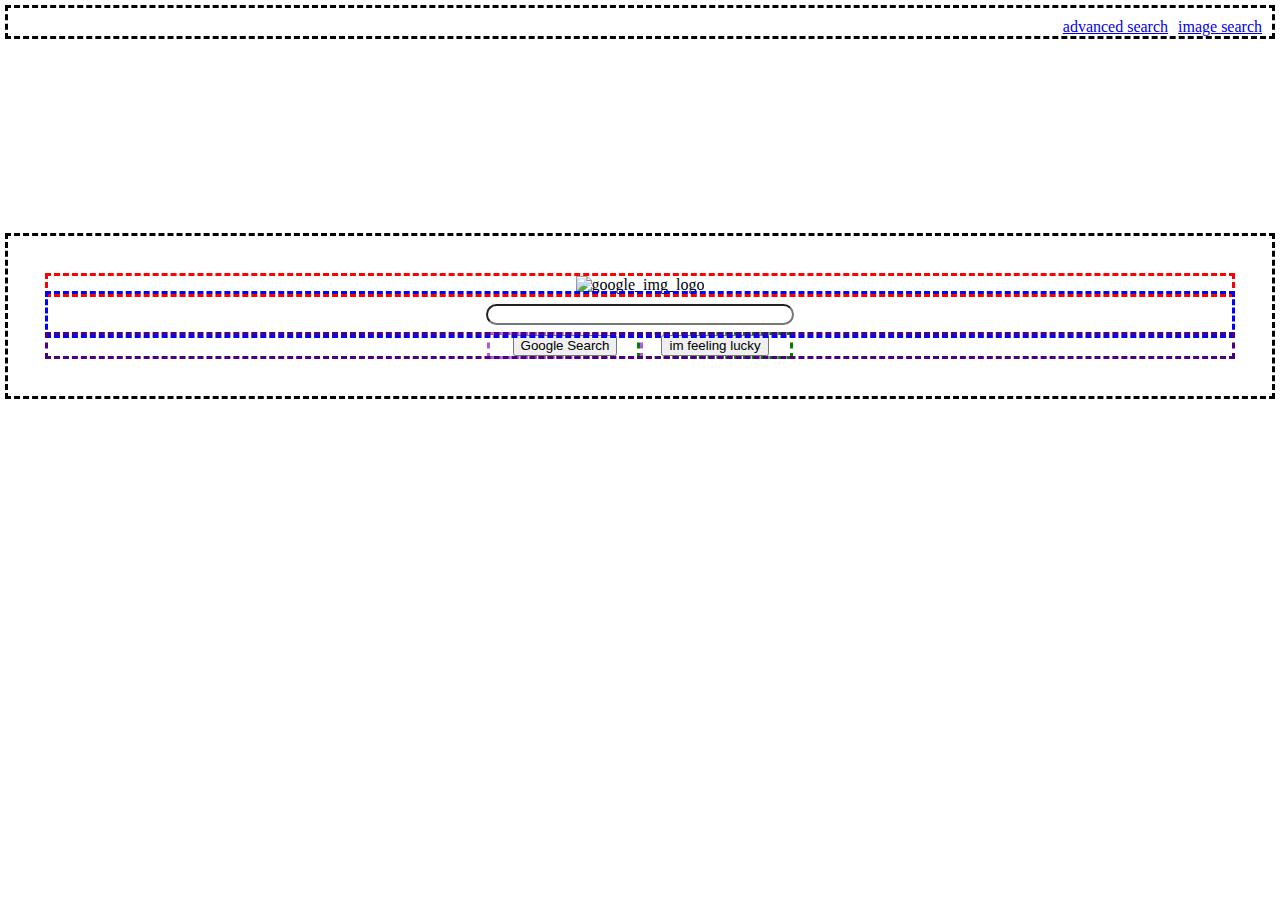
==== index.html @ 9ef29664 "cs50w project 0 first commit" ====
<!DOCTYPE html>
<html lang="en" xmlns="http://www.w3.org/1999/xhtml">
<head>
    <meta charset="utf-8" />
    <title>google search</title>
    <link rel="stylesheet" href="Stylesheet1.css" />

</head>
<body>
    <div class="nav">
        <div class="advanced_search"><a href="advanced_search.html">advanced search</a></div>
        <div class="image_search"><a href="Image_search.html">image search</a></div>
    </div>
    <div class="main_content">
        <div class="google_image"><img src="google_logo.jpg" width="400" alt="google_img_logo" /></div>
        <form action="https://www.google.com/search" method="get">
            <div><div class="search_bar"><input type="text" name="q"></div></div>
            <div class="bottom_buttons">
                <div class="search_button"><input type="submit" value="Google Search"></div>
                <div class="luckybutton"><button> im feeling lucky</button></div>
            </div>
        </form>
    </div>
</body>
</html>
---- Stylesheet1.css ----
body
{
}
.nav{
    display: flex;
    flex-direction: row;
    justify-content: flex-end;
    outline: dashed;
}
.advanced_search {
    padding-right: 10px;
    padding-top: 10px;
}
.image_search{
    padding-top: 10px;
    padding-right: 10px;
}
.main_content {
    outline: dashed;
    padding: 40px;
    margin: 0px auto;
    margin-top: 200px;
    text-align: center;
    display: flex;
    flex-direction:column;
    justify-content: center;
}
.google_image{
    outline: dashed;
    outline-color: red;
}
.search_bar {
    outline: dashed;
    outline-color: blue;
    /* width: 300px; */
    padding: 10px;
}
.bottom_buttons{
    outline: dashed;
    outline-color: indigo;
    flex-direction: row;
    justify-content: center;
    display: flex;
}
.search_button {
    outline: dashed;
    outline-color: mediumorchid;
    width: 150px;
}
.luckybutton{
    outline: dashed;
    outline-color: green;
    width: 150px;
}
input[type="text"]{
    width: 300px;
    border-radius: 25px;
    outline-color:gray;
}
.home{
    background-color: blue;
    padding-top: 10px;
    padding-right: 10px;
}
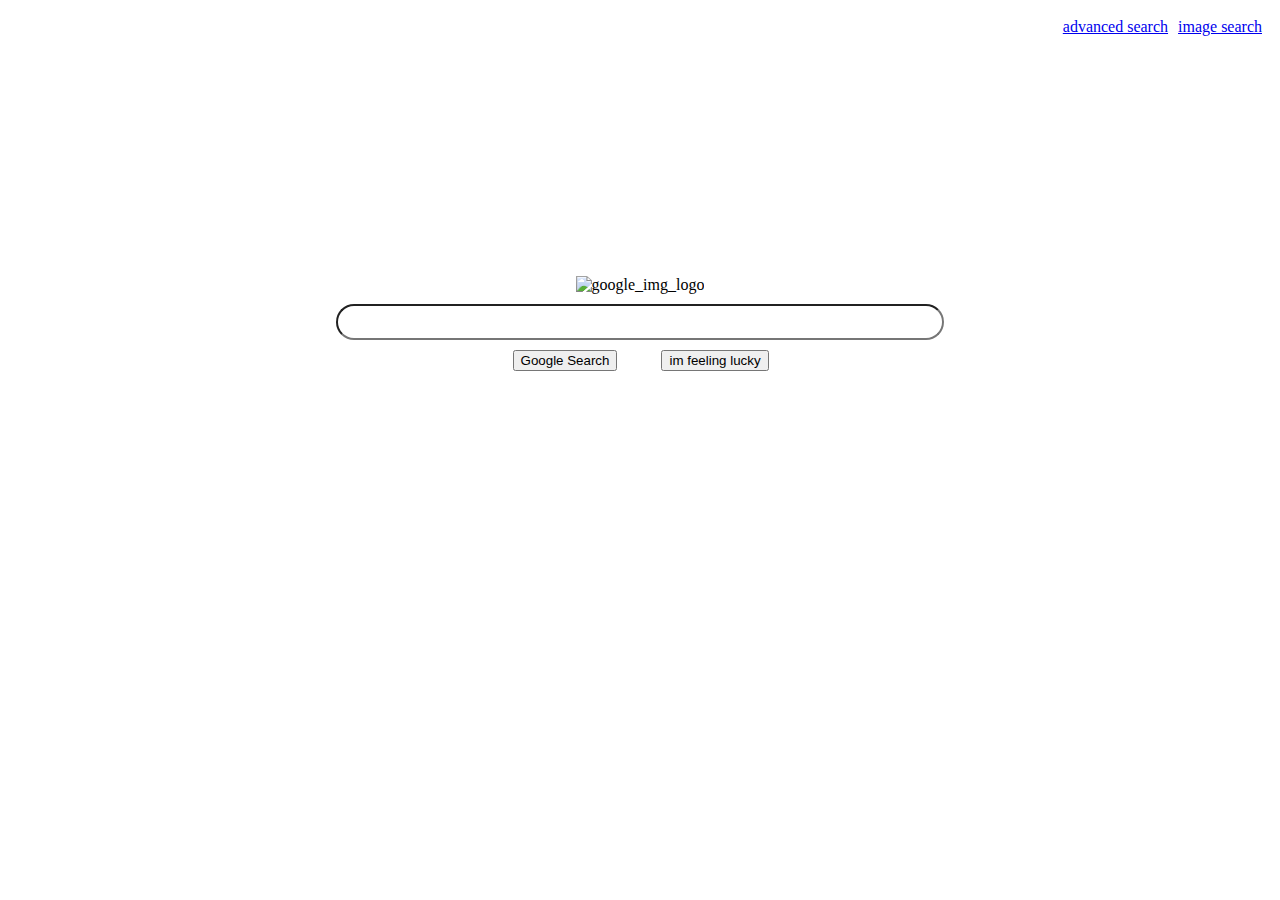
==== commit 33cd5ca1: "this is prolly the final version" ====
--- a/index.html
+++ b/index.html
@@ -17,9 +17,11 @@
             <div><div class="search_bar"><input type="text" name="q"></div></div>
             <div class="bottom_buttons">
                 <div class="search_button"><input type="submit" value="Google Search"></div>
-                <div class="luckybutton"><button> im feeling lucky</button></div>
+                </form>
+        <form action="https://www.youtube.com/watch?v=o-YBDTqX_ZU">
+            <div class="luckybutton"><button> im feeling lucky</button></div>
+        </form>
             </div>
-        </form>
     </div>
 </body>
 </html>
--- a/Stylesheet1.css
+++ b/Stylesheet1.css
@@ -5,7 +5,6 @@
     display: flex;
     flex-direction: row;
     justify-content: flex-end;
-    outline: dashed;
 }
 .advanced_search {
     padding-right: 10px;
@@ -16,7 +15,6 @@
     padding-right: 10px;
 }
 .main_content {
-    outline: dashed;
     padding: 40px;
     margin: 0px auto;
     margin-top: 200px;
@@ -26,39 +24,28 @@
     justify-content: center;
 }
 .google_image{
-    outline: dashed;
-    outline-color: red;
 }
 .search_bar {
-    outline: dashed;
-    outline-color: blue;
     /* width: 300px; */
     padding: 10px;
 }
 .bottom_buttons{
-    outline: dashed;
-    outline-color: indigo;
     flex-direction: row;
     justify-content: center;
     display: flex;
 }
 .search_button {
-    outline: dashed;
-    outline-color: mediumorchid;
     width: 150px;
 }
 .luckybutton{
-    outline: dashed;
-    outline-color: green;
     width: 150px;
 }
 input[type="text"]{
-    width: 300px;
+    width: 600px;
+    height: 30px;
     border-radius: 25px;
-    outline-color:gray;
 }
 .home{
-    background-color: blue;
     padding-top: 10px;
     padding-right: 10px;
 }